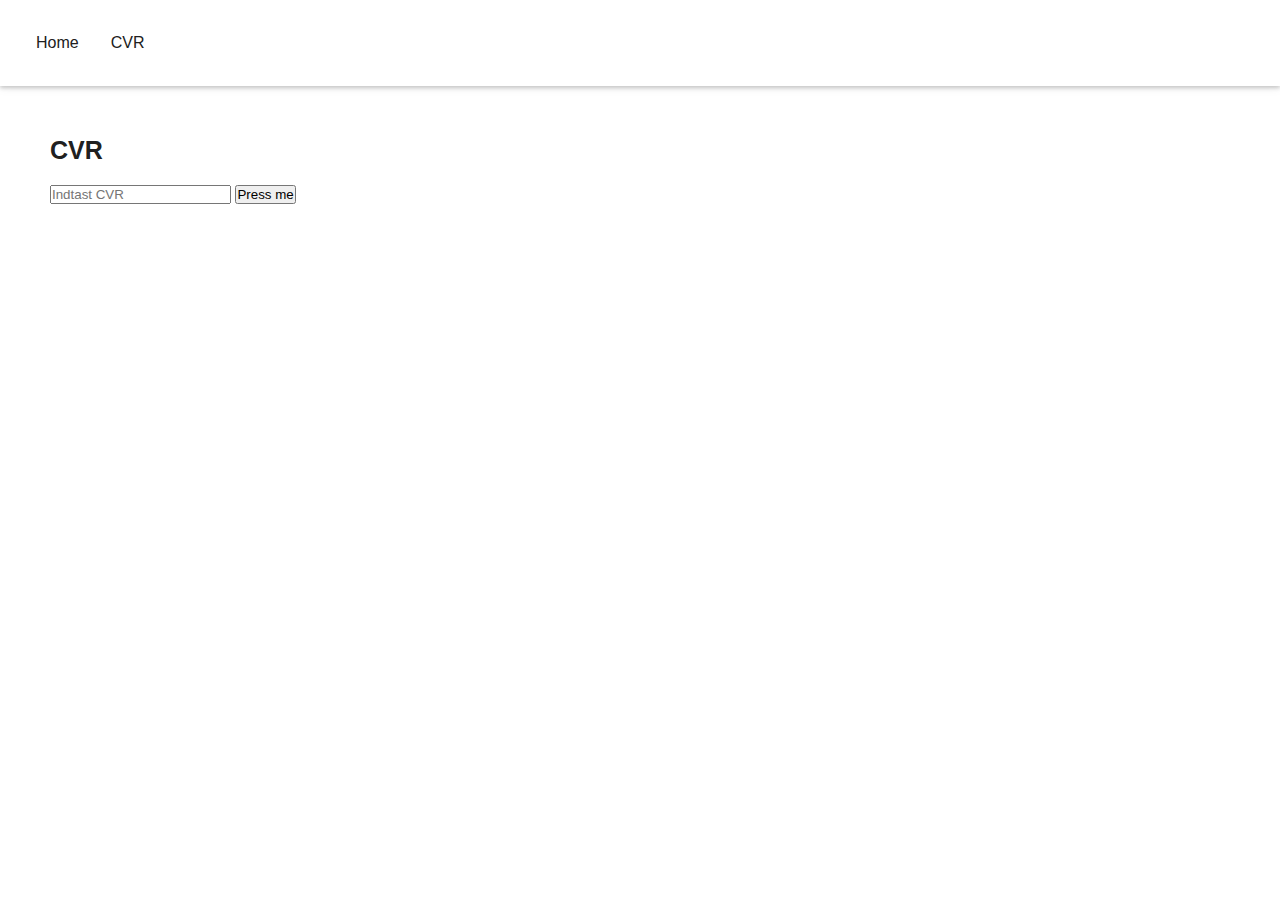
==== cvr.html @ 4c9ba4b2 "Opgave 1 done" ====
<!DOCTYPE html>
<head>
    <meta charset="UTF-8">
    <meta name="viewport" content="width=device-width, initial-scale=1.0">
    <link rel="stylesheet" href="style.css">
    <title>Dataintegration 5</title>
</head>
<body>

    <header>
        <nav>
            <ul>
                <li><a href="index.html">Home</a></li>
                <li><a href="cvr.html">CVR</a></li>
            </ul>
        </nav>
    </header>

    <main>

        <h1>CVR</h1>
            
        <input type="text" placeholder="Indtast CVR" class="input">
        <input type="button" value="Press me" class="submit"><br><br>

        <h2 id="name"></h2>
        <p id="add"></p>
        <p id="city"></p><br>
        <p id="desc"></p><br>
        <p id="phone"></p>
        <p id="email"></p><br>


    </main>

</body>
<script src="js/main.js"></script>
</html>
---- style.css ----
*{
    box-sizing: border-box;
    padding: 0;
    margin: 0;
  }

body {
  font-family: "Lucida Grande", Helvetica, Arial, sans-serif;
}

header {
    text-align: left;
    padding: 20px;
    background: #fff;
    display: flex;
    justify-content: space-between;
    box-shadow: 0 2px 4px 0 rgba(0, 0, 0, 0.2), 0 3px 10px 0 rgba(0, 0, 0, 0.05);
  
}

main {
    padding: 50px;
}

ul {
    list-style-type: none;
    padding: 0;
    display: flex;
  }
  
  li {
    display: block;
    text-align: center;
  }
  
  li a {
    display: block;
    color: #202020;
    padding: 14px 16px;
    text-decoration: none;
  }
  
  li a:hover {
    color: #fff;
    background-color: #202020;
    transition: 0.3s;
  }

h1 a {
    text-decoration: none;
    color: #202020;
}
    
h1 {
    font-size: 25px;
    color: #202020;
    padding-bottom: 20px;
}

h2 {
    font-size: 20px;
    color: #202020;
    padding-bottom: 20px;
}
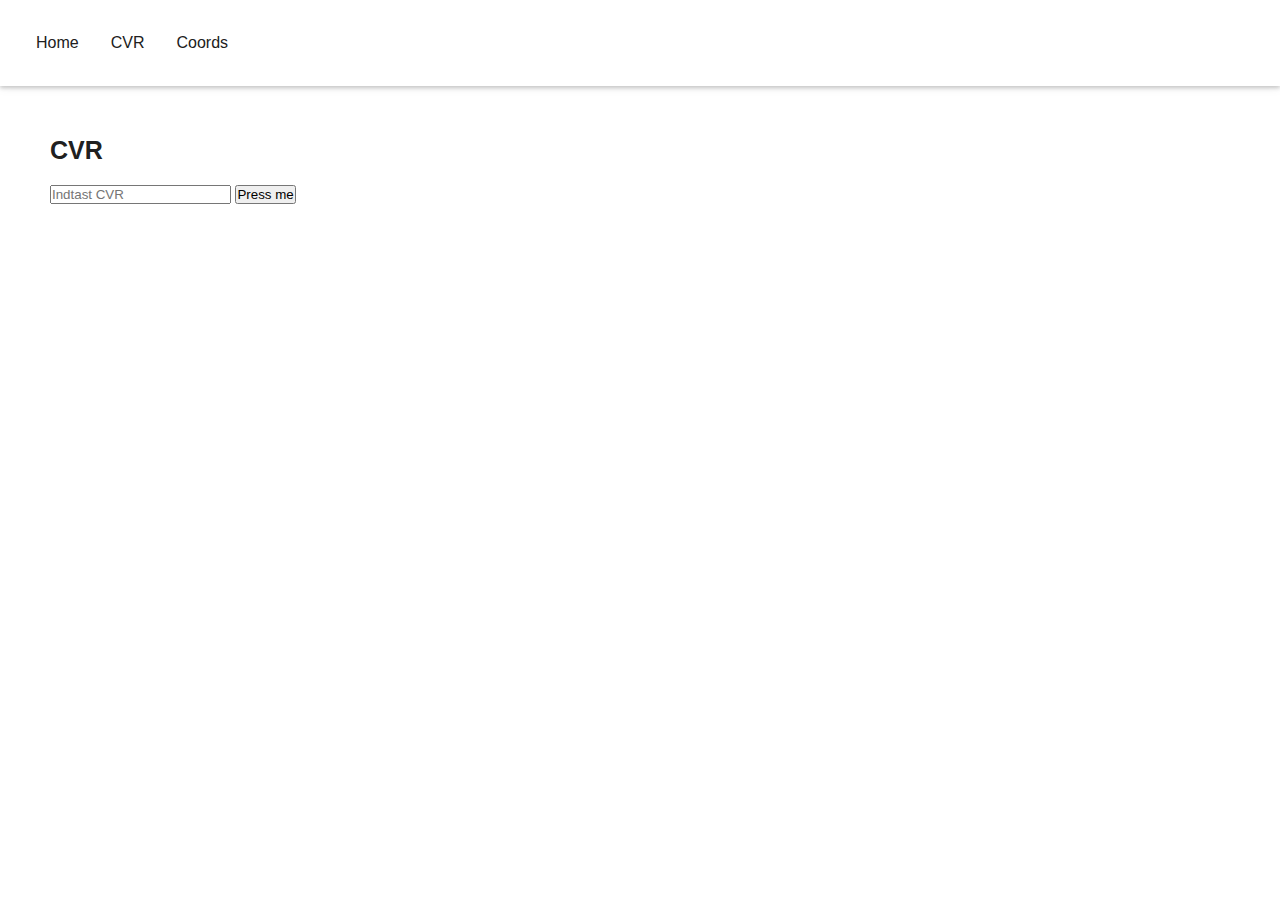
==== commit bd7c6650: "Opgave 1 og 2 done" ====
--- a/cvr.html
+++ b/cvr.html
@@ -12,6 +12,7 @@
             <ul>
                 <li><a href="index.html">Home</a></li>
                 <li><a href="cvr.html">CVR</a></li>
+                <li><a href="coord.html">Coords</a></li>
             </ul>
         </nav>
     </header>
